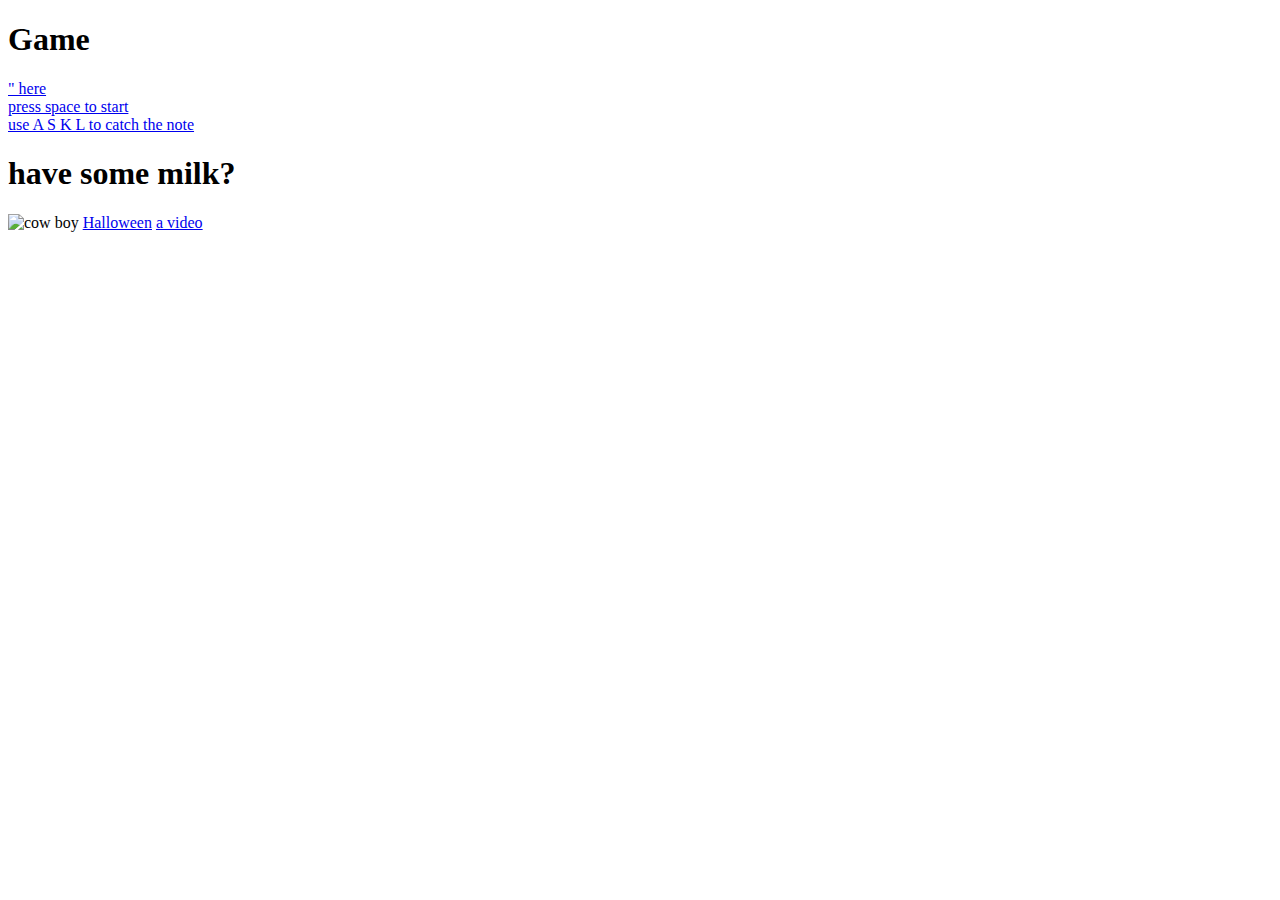
==== fgfagegegr/index.html @ d5f34026 "Add files via upload" ====
<!DOCTYPE html>
<html>
    <head>
        <link rel="stylesheet" href"style.css">
        
<link rel="preconnect" href="https://fonts.googleapis.com"> 
<link rel="preconnect" href="https://fonts.gstatic.com" crossorigin> 
<link href="https://fonts.googleapis.com/css2?family=Open+Sans&display=swap" rel="stylesheet">
        

    </head>

<body>
   

<h1> Game </h1>
<a href="https://editor.p5js.org/Risaiir/full/CnONIHDHt">" here
    <br>press space to start 
    <br>use A S K L to catch the note</a>

<h1 class="green">have some milk?</h1>
<img src="media/cow boy.PNG" alt="cow boy"width="300px">


<a href="page2.html">Halloween</a>


<a href="page3.html"> a video </a>

    </body>
</html>
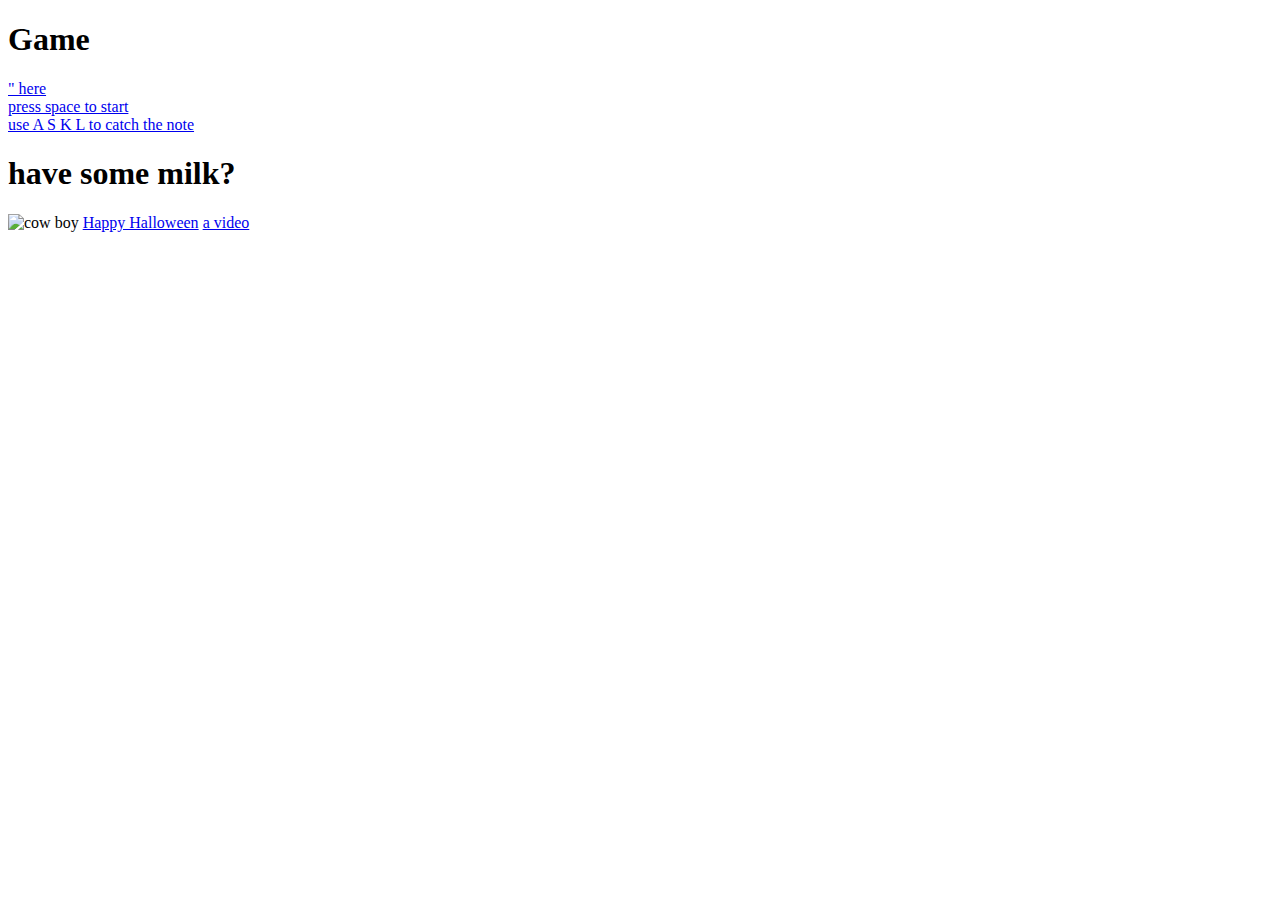
==== commit d3b43fea: "Update index.html" ====
--- a/fgfagegegr/index.html
+++ b/fgfagegegr/index.html
@@ -23,10 +23,10 @@
 <img src="media/cow boy.PNG" alt="cow boy"width="300px">
 
 
-<a href="page2.html">Halloween</a>
+<a href="page2.html">Happy Halloween</a>
 
 
 <a href="page3.html"> a video </a>
 
     </body>
-</html>+</html>
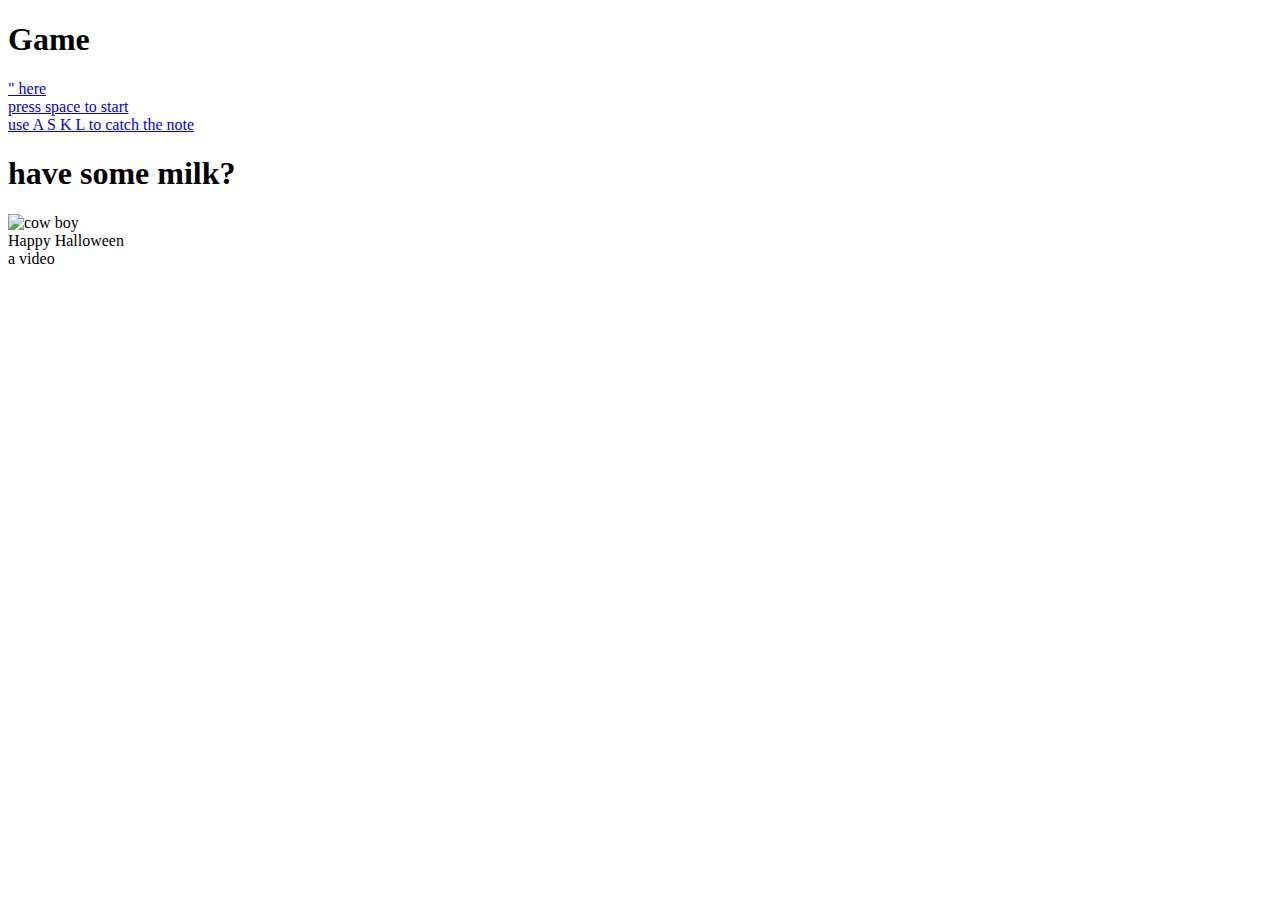
==== commit c237b925: "Add files via upload" ====
--- a/fgfagegegr/index.html
+++ b/fgfagegegr/index.html
@@ -21,12 +21,12 @@
 
 <h1 class="green">have some milk?</h1>
 <img src="media/cow boy.PNG" alt="cow boy"width="300px">
-
-
+<br
+<br
 <a href="page2.html">Happy Halloween</a>
-
-
+<br
+<br
 <a href="page3.html"> a video </a>
 
     </body>
-</html>
+</html>